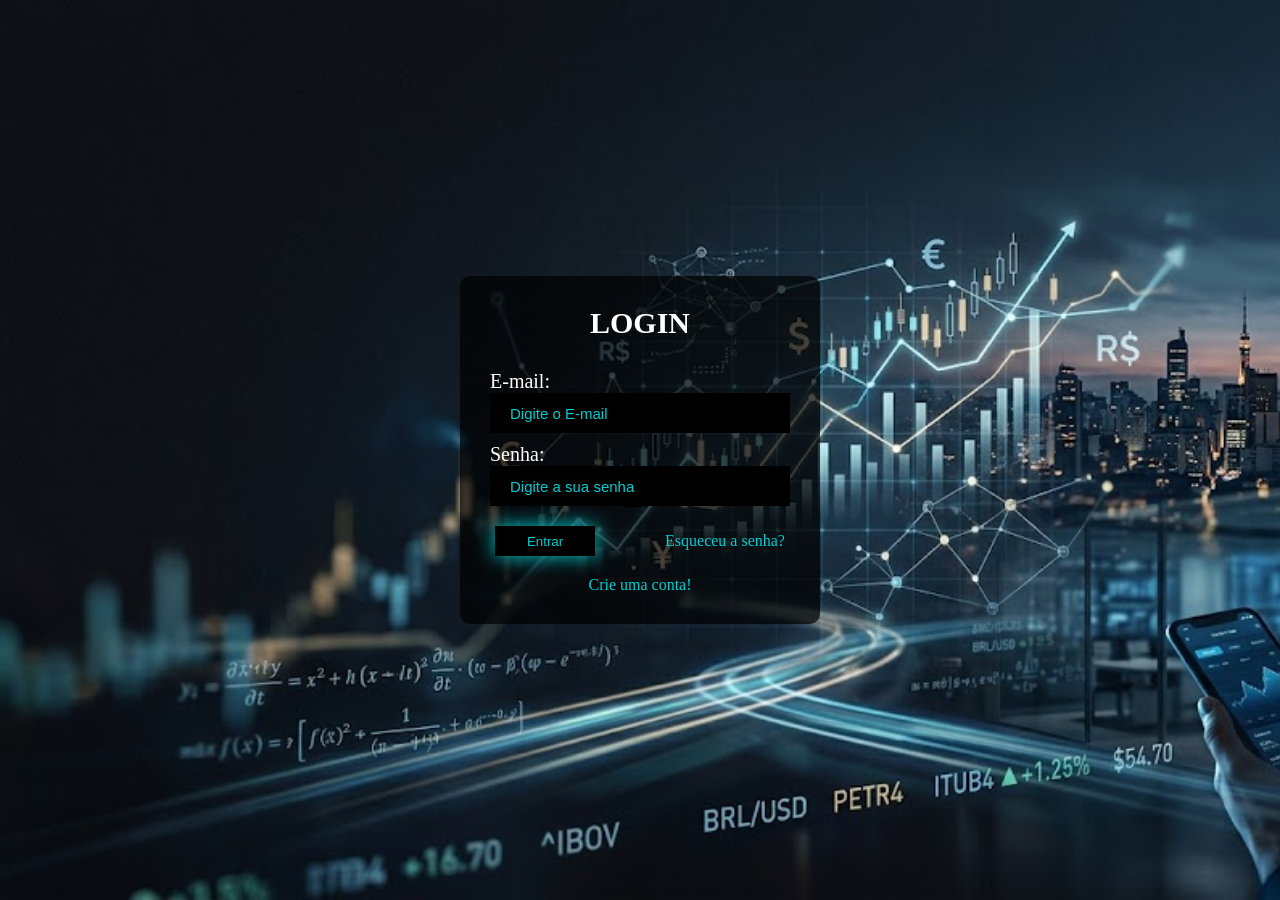
==== index.html @ e0463aa1 "Login" ====
<!DOCTYPE html>
<html lang="pt-br">

<head>
    <meta charset="UTF-8">
    <meta name="viewport" content="width=device-width, initial-scale=1.0">

    <link rel="stylesheet" href="./CSS/base.css">
    <link rel="stylesheet" href="./CSS/layout.css">
    <link rel="stylesheet" href="./CSS/componentes.css">

    <title>Itely Finance</title>
</head>

<body>
    <main class="container">
        <h3>LOGIN</h3>
        
        <section class="inputs">
            <label>
                E-mail:
                <input placeholder="Digite o E-mail">
            </label>
            <label>
                Senha:
                <input placeholder="Digite a sua senha">
            </label>
        </section>

        <p class="Erro"></p>

        <section class="button-container">
            <button>Entrar</button>
            <a href="#" id="esqueceu-senha">Esqueceu a senha?</a>
        </section>
        <a href="#" id="criar-conta">Crie uma conta!</a>
    </main>
</body>

</html>
---- CSS/base.css ----
* {
    margin: 0;
    padding: 0;
    box-sizing: border-box;
    color: #FFFFFF;
}

body {
    background-image: url('../img/Fundo.jpg');
    background-size: cover;
    min-height: 100vh;
    display: flex;
    justify-content: center;
    align-items: center;
    min-height: 100vh;
}

h3 {
    font-size: 30px;
}

label {
    font-size: 20px;
}

input {
    width: 300px;
    height: 30px;
    font-size: 15px;
}
---- CSS/layout.css ----
main {
    background-color: rgb(0,0,0, 0.7);
    display: flex;
    flex-direction: column;
    justify-content: center;
    align-items: center;
    padding: 30px;
    border-radius: 10px;
}

h3 {
    margin-bottom: 30px;
}

.inputs, input {
    display: flex;
    flex-direction: column;
    margin-bottom: 10px;
}

.button-container {
    display: flex;
    align-items: center;
    gap: 70px;
    margin-bottom: 20px;
}

.esqueceu-senha {
    display: inline-block;
    margin-right: 50px;
}
---- CSS/componentes.css ----
input {
    background-color: #000000;
    border: none;
    padding: 20px;
}

input::placeholder {
    color: #00CED1;
    font-size: 15px;
}

input:focus::placeholder {
    color: transparent;
}

button {
    width: 100px;
    height: 30px;
    color: #00CED1;
    background-color: #000000;
    box-shadow: 0 0 20px rgba(0,206,209);
    border: none;
    cursor: pointer;
    transition: transform 0.3s ease;
}

button:hover {
    transform: scale(1.1, 1.1);
}

button:active {
    transform: scale(1,1);
}

a {
    text-decoration: none;
    color: #00CED1;
    transition: transform 0.3 ease;
}

a:hover {
    text-decoration: underline;
}

a:active {
    transform: scale(1.05, 1.05);
}
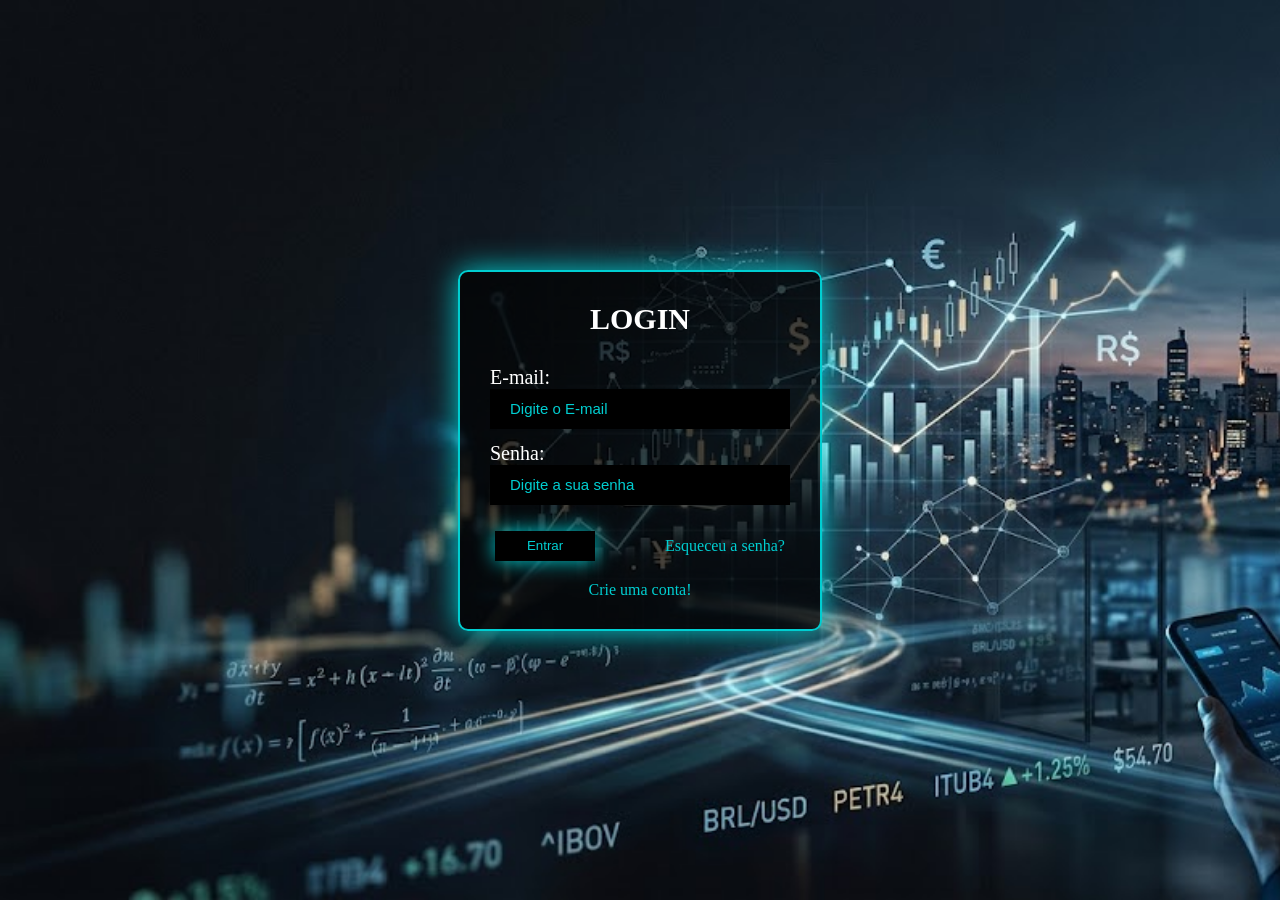
==== commit 6ab6fedf: "Alterando a estilização" ====
--- a/index.html
+++ b/index.html
@@ -33,7 +33,7 @@
             <button>Entrar</button>
             <a href="#" id="esqueceu-senha">Esqueceu a senha?</a>
         </section>
-        <a href="#" id="criar-conta">Crie uma conta!</a>
+        <a href="./Pages/cadastro.html" id="criar-conta">Crie uma conta!</a>
     </main>
 </body>
 
--- a/CSS/layout.css
+++ b/CSS/layout.css
@@ -15,7 +15,7 @@
 .inputs, input {
     display: flex;
     flex-direction: column;
-    margin-bottom: 10px;
+    margin-bottom: 13px;
 }
 
 .button-container {
@@ -25,6 +25,10 @@
     margin-bottom: 20px;
 }
 
+.button-cadastro {
+    margin: 15px 0;
+}
+
 .esqueceu-senha {
     display: inline-block;
     margin-right: 50px;
--- a/CSS/componentes.css
+++ b/CSS/componentes.css
@@ -1,3 +1,9 @@
+main {
+    border: 2px solid #00CED1;
+    box-shadow: 0 0 30px #00CED1;
+}
+
+
 input {
     background-color: #000000;
     border: none;
@@ -24,6 +30,12 @@
     transition: transform 0.3s ease;
 }
 
+.button-cadastro {
+    width: 120px;
+    height: 40px;
+    font-size: 20px;
+}
+
 button:hover {
     transform: scale(1.1, 1.1);
 }
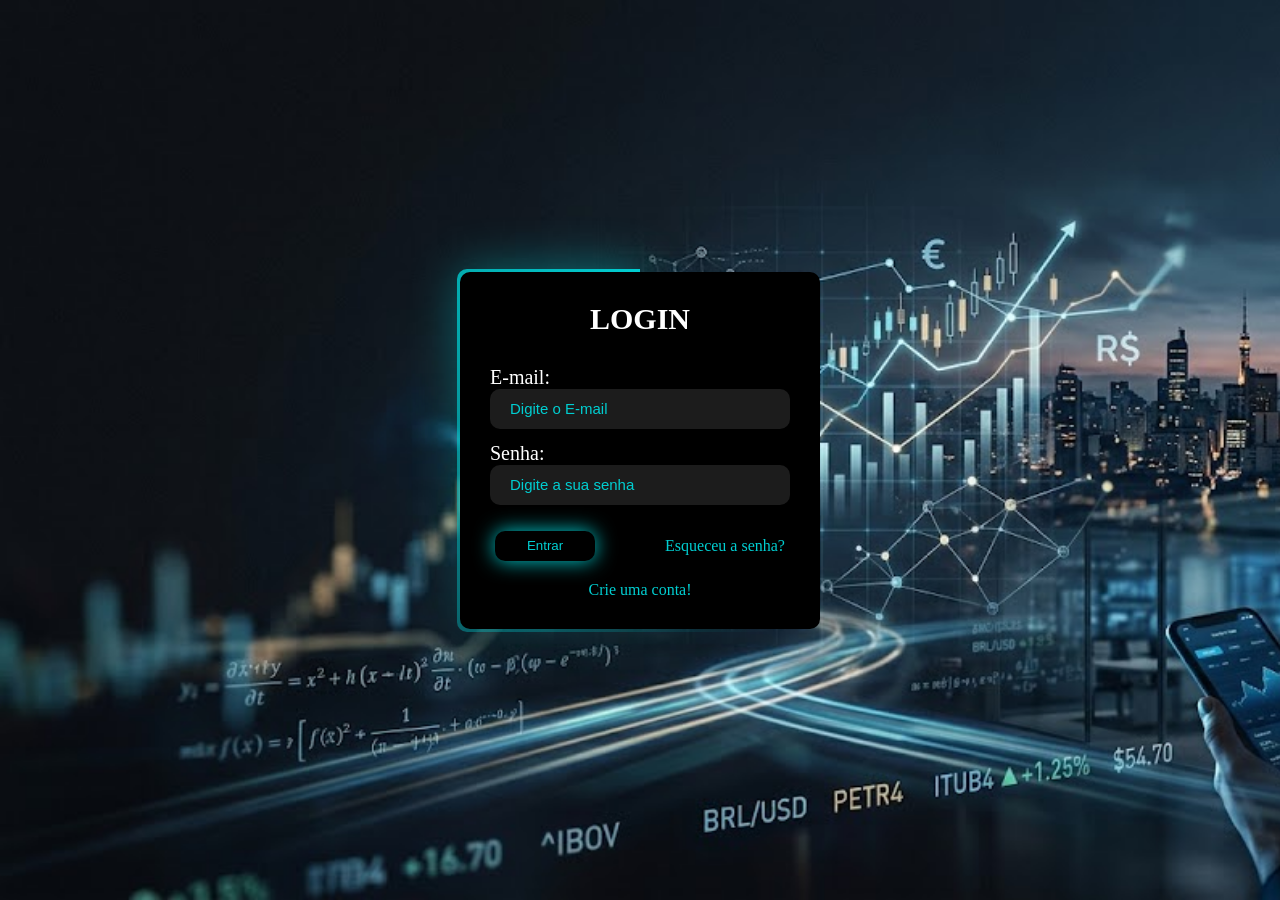
==== commit 53eb1ff5: "Borda animada" ====
--- a/index.html
+++ b/index.html
@@ -30,7 +30,7 @@
         <p class="Erro"></p>
 
         <section class="button-container">
-            <button>Entrar</button>
+            <button id="button-entrar">Entrar</button>
             <a href="#" id="esqueceu-senha">Esqueceu a senha?</a>
         </section>
         <a href="./Pages/cadastro.html" id="criar-conta">Crie uma conta!</a>
--- a/CSS/layout.css
+++ b/CSS/layout.css
@@ -1,5 +1,5 @@
 main {
-    background-color: rgb(0,0,0, 0.7);
+    background-color: rgb(0,0,0);
     display: flex;
     flex-direction: column;
     justify-content: center;
@@ -16,6 +16,7 @@
     display: flex;
     flex-direction: column;
     margin-bottom: 13px;
+    border-radius: 10px;
 }
 
 .button-container {
@@ -25,8 +26,13 @@
     margin-bottom: 20px;
 }
 
+#button-entrar {
+    border-radius: 10px;
+}
+
 .button-cadastro {
     margin: 15px 0;
+    border-radius: 10px;
 }
 
 .esqueceu-senha {
--- a/CSS/componentes.css
+++ b/CSS/componentes.css
@@ -1,11 +1,41 @@
 main {
-    border: 2px solid #00CED1;
-    box-shadow: 0 0 30px #00CED1;
+    position: relative;
 }
 
+@property --angle {
+    syntax: "<angle>";
+    initial-value: 0deg;
+    inherits: false;
+}
+
+main::after, main::before {
+    content: '';
+    position: absolute;
+    height: 100%;
+    width: 100%;
+    background-image: conic-gradient(from var(--angle),transparent 40%, rgb(0,206,209));
+    z-index: -1;
+    padding: 3px;
+    border-radius: 10px;
+    animation: 3s spin linear infinite;
+}
+
+main::before {
+    filter: blur(1.5rem);
+    opacity: 0.5;
+}
+
+@keyframes spin {
+    from{
+        --angle: 0deg;
+    }
+    to {
+        --angle: 360deg;
+    }
+}
 
 input {
-    background-color: #000000;
+    background-color: #1C1C1C;
     border: none;
     padding: 20px;
 }
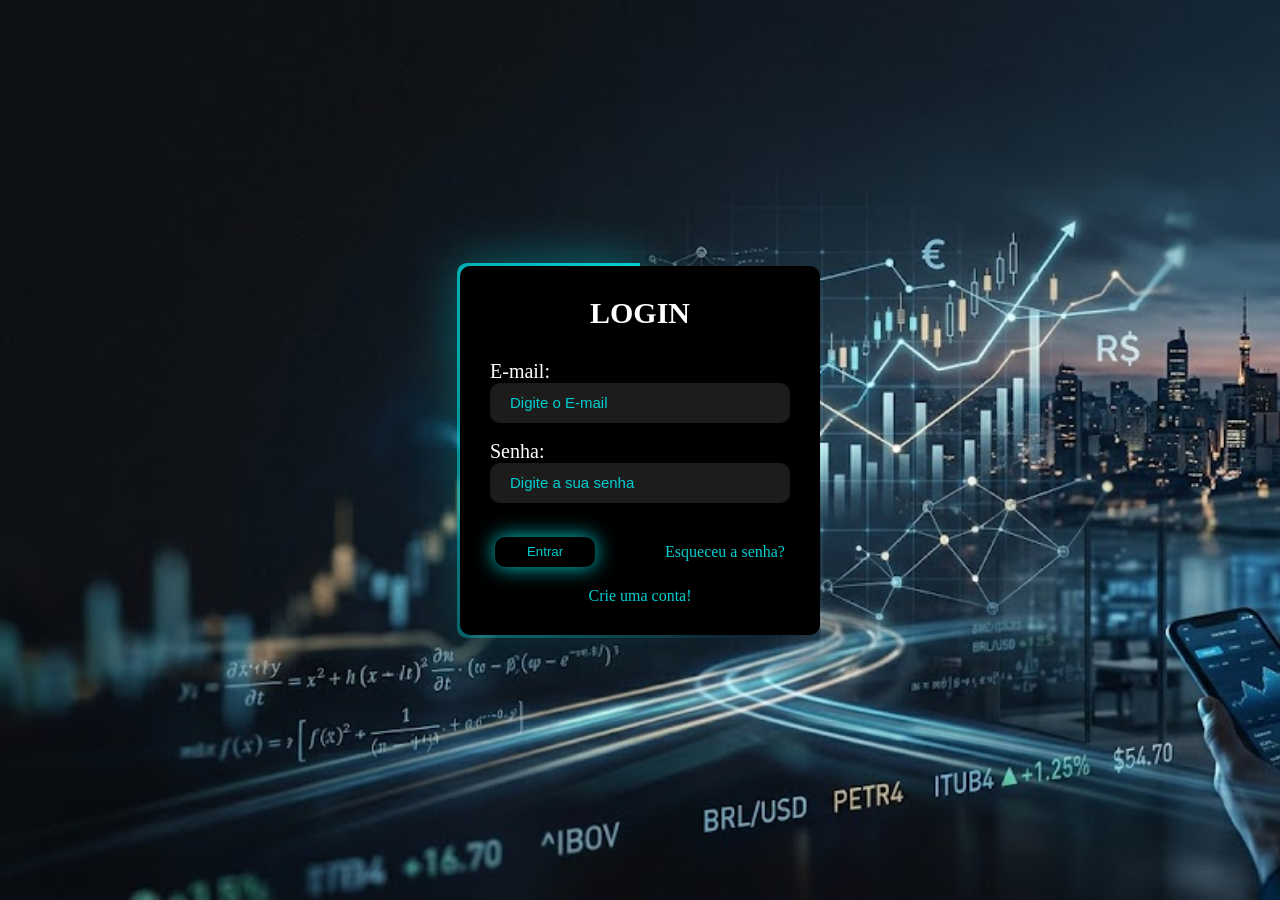
==== commit 27b2be52: "Integrando dados cadastrados no Sheets" ====
--- a/index.html
+++ b/index.html
@@ -19,11 +19,11 @@
         <section class="inputs">
             <label>
                 E-mail:
-                <input placeholder="Digite o E-mail">
+                <input type="email" placeholder="Digite o E-mail" class="input-email">
             </label>
             <label>
                 Senha:
-                <input placeholder="Digite a sua senha">
+                <input type="password" placeholder="Digite a sua senha" class="input-senha">
             </label>
         </section>
 
@@ -37,4 +37,6 @@
     </main>
 </body>
 
+<script src="./JS/login.js"></script>
+
 </html>
--- a/CSS/base.css
+++ b/CSS/base.css
@@ -27,4 +27,8 @@
     width: 300px;
     height: 30px;
     font-size: 15px;
+}
+
+.Erro {
+    color: #ff0000;
 }
--- a/CSS/layout.css
+++ b/CSS/layout.css
@@ -15,7 +15,7 @@
 .inputs, input {
     display: flex;
     flex-direction: column;
-    margin-bottom: 13px;
+    margin-bottom: 17px;
     border-radius: 10px;
 }
 
--- a/CSS/componentes.css
+++ b/CSS/componentes.css
@@ -86,4 +86,9 @@
 
 a:active {
     transform: scale(1.05, 1.05);
+}
+
+.Erro {
+    position: relative;
+    bottom: 15px;
 }
